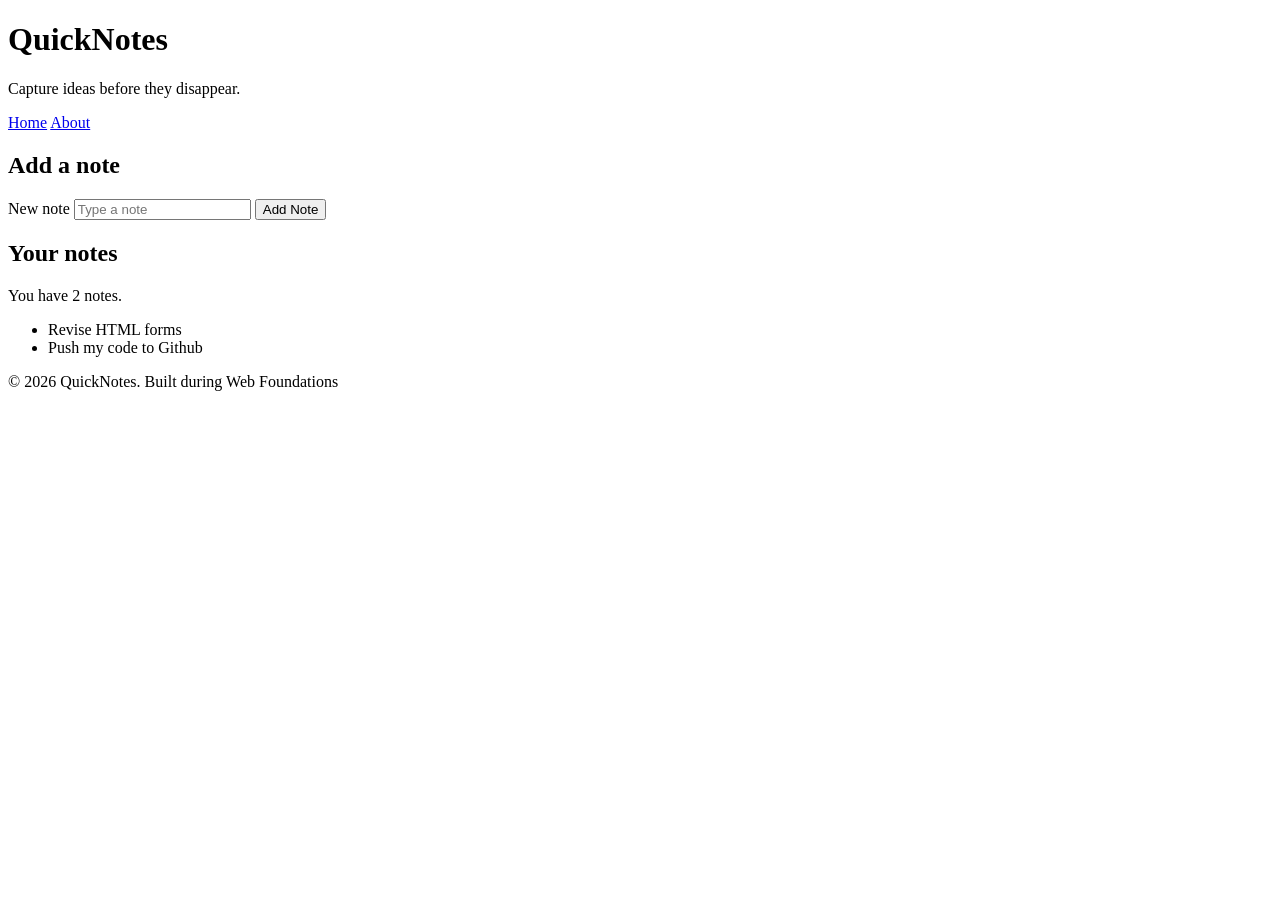
==== day1/index.html @ 70527a62 "Add day1 index page" ====
<!DOCTYPE html>
<html lang="en">
<head>
    <meta charset="UTF-8">
    <meta name="viewport" content="width=device-width, initial-scale=1.0">
    <title>QuickNotes</title>
</head>
<body>
    <header>
        <h1>QuickNotes</h1>
        <p>Capture ideas before they disappear.</p>
        <nav>
            <a href="index.html">Home</a>
            <a href="about.html">About</a>
        </nav>
    </header>
    <main>
        <section>
            <h2>Add a note</h2>
            <form id="note-form">
                <label for="note-input">New note</label>
                <input type="text" id="note-input" placeholder="Type a note"/>
                <button type="submit">Add Note</button>
            </form>
        </section>

        <section>
            <h2>Your notes</h2>
            <p id="note-count">You have 2 notes.</p>
            <ul id="note-list">
                <li>Revise HTML forms</li>
                <li>Push my code to Github</li>
            </ul>
        </section>
    </main>

    <footer>
        <p>&copy; 2026 QuickNotes. Built during Web Foundations</p>
    </footer>
</body>
</html>
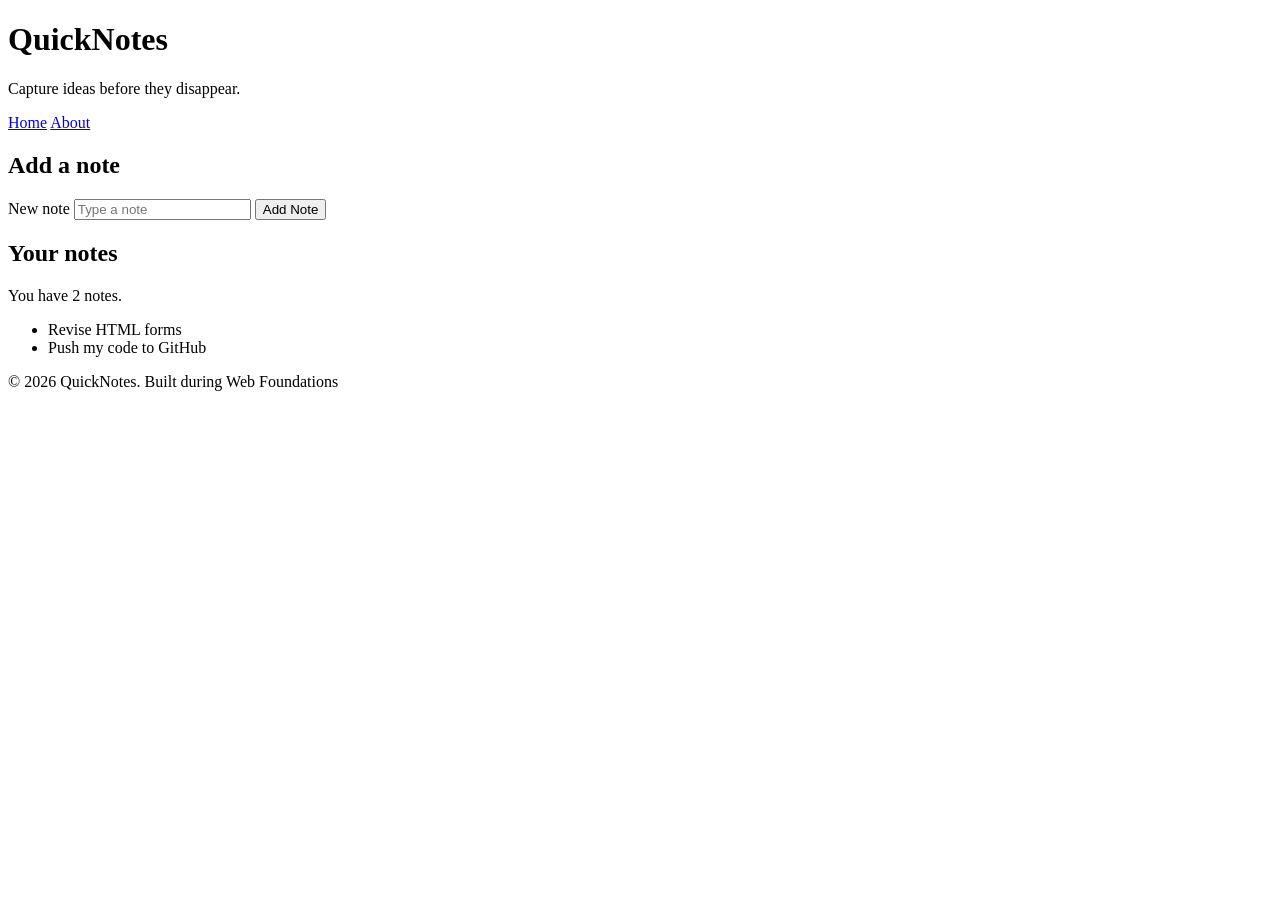
==== commit 9b512272: "Day 1 assignment" ====
--- a/day1/index.html
+++ b/day1/index.html
@@ -27,9 +27,9 @@
         <section>
             <h2>Your notes</h2>
             <p id="note-count">You have 2 notes.</p>
-            <ul id="note-list">
+            <ul id="notes-list">
                 <li>Revise HTML forms</li>
-                <li>Push my code to Github</li>
+                <li>Push my code to GitHub</li>
             </ul>
         </section>
     </main>
